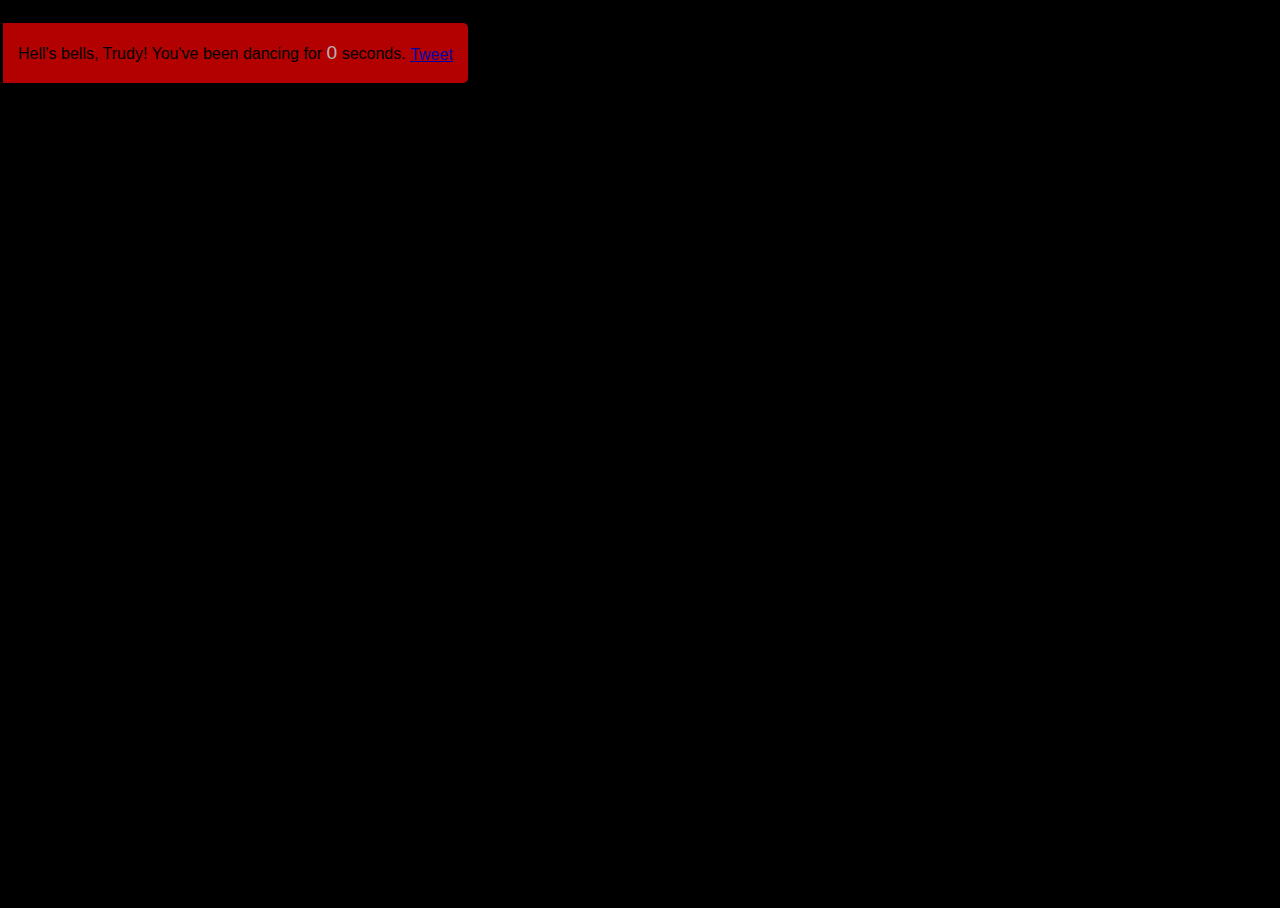
==== index.html @ 70b5bdf4 "Updated index page." ====
<html>
<head>
<title>Infinite Pete & Trudy Charleston</title>
<link rel="stylesheet" href="charleston.css">
<script src="charleston.js" type="text/javascript">
</script>
<script type="text/javascript">

  var _gaq = _gaq || [];
  _gaq.push(['_setAccount', 'UA-30450930-1']);
  _gaq.push(['_trackPageview']);

  (function() {
    var ga = document.createElement('script'); ga.type = 'text/javascript'; ga.async = true;
    ga.src = ('https:' == document.location.protocol ? 'https://ssl' : 'http://www') + '.google-analytics.com/ga.js';
    var s = document.getElementsByTagName('script')[0]; s.parentNode.insertBefore(ga, s);
  })();

</script>
</head>

<body onload="main();">
<video class="videoplayer" loop autoplay onended="this.play();">
Christ on a cracker, Trudy! Update your browser!
<audio loop autoplay onended="this.play();">
<source src="http://ecmendenhall.github.com/Infinite-Charleston/media/charleston.mp3" type="audio/mpeg" />
<source src="http://ecmendenhall.github.com/Infinite-Charleston/media/charleston.ogg" type="audio/ogg" />
</audio>
</video>
<div class="timer_box">
<p>Hell's bells, Trudy! You've been dancing for <a id="timer">0</a> seconds.
<a href="https://twitter.com/share" id="tweetbutton" class="twitter-share-button" data-text="Hell's bells, Trudy! How long are you going to dance the Charleston?" data-related="ecmendenhall" data-count="none">Tweet</a>
</p>
</div>
</body>
</html>
---- charleston.css ----
html {
	background-color: black;
}

.timer_box { 
	position: absolute;
	z-index: 1;
	background-color: red;
	opacity: .7;
	padding: 3px 15px; 
	margin-left: -5px;
	margin-top: 15px;
	font-family: "Futura", "Helvetica";
	border-top-right-radius: 5px;
	border-bottom-right-radius: 5px;	
}

.videoplayer { 
	position: absolute;
	z-index: -1;
	align: center;
	
	width: 100%;
	height: 100%;
}

#timer {
	display: inline;
	color: white;
	font-style: bold;
	font-size: 120%;
	vertical-align: center;
}

#tweetbutton {
	vertical-align: middle;
}
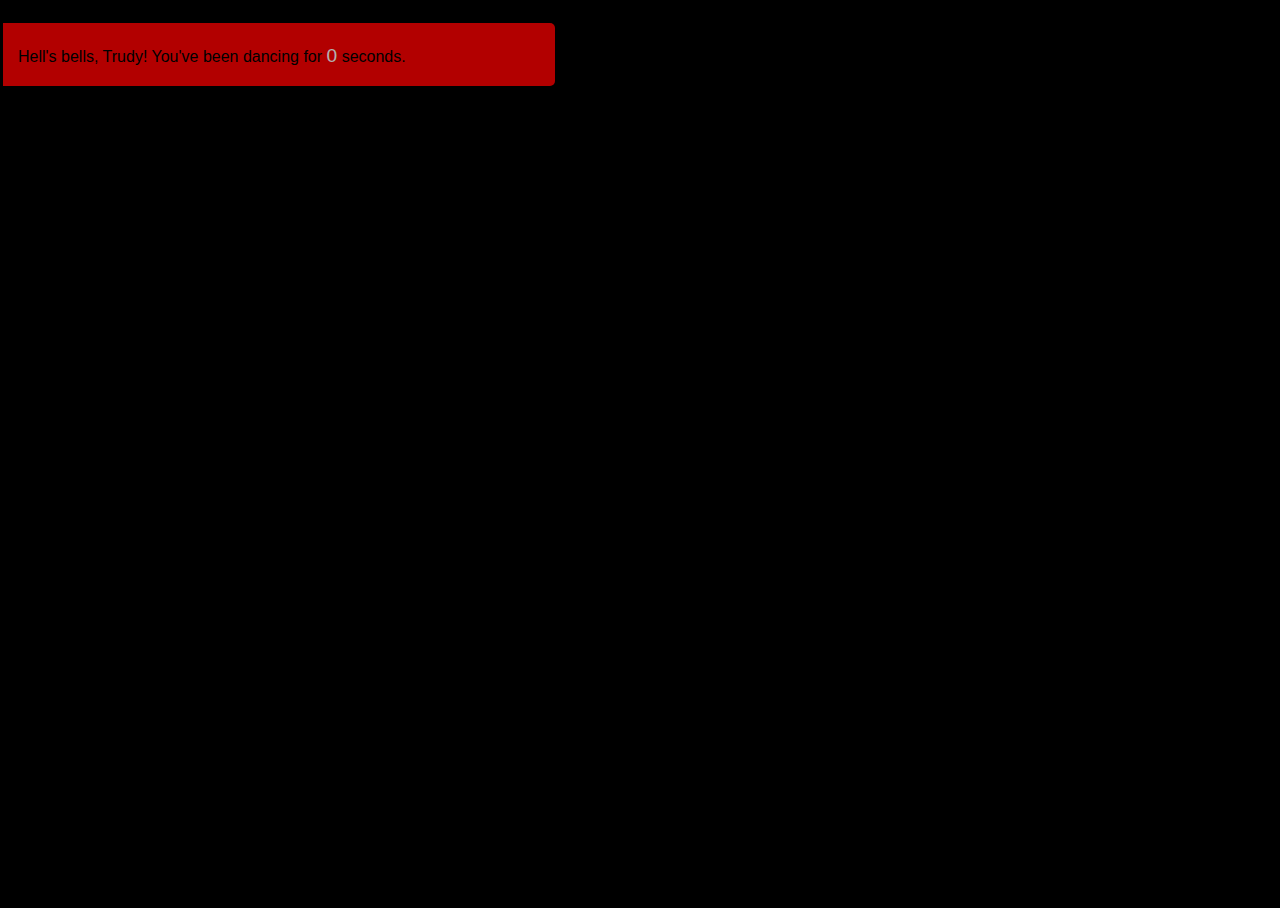
==== commit 67e79fa3: "Added iframe Tweet button." ====
--- a/index.html
+++ b/index.html
@@ -29,7 +29,9 @@
 </video>
 <div class="timer_box">
 <p>Hell's bells, Trudy! You've been dancing for <a id="timer">0</a> seconds.
-<a href="https://twitter.com/share" id="tweetbutton" class="twitter-share-button" data-text="Hell's bells, Trudy! How long are you going to dance the Charleston?" data-related="ecmendenhall" data-count="none">Tweet</a>
+<iframe allowtransparency="true" frameborder="0" scrolling="no"
+        src="//platform.twitter.com/widgets/tweet_button.html"
+        style="width:130px; height:20px;"></iframe>
 </p>
 </div>
 </body>
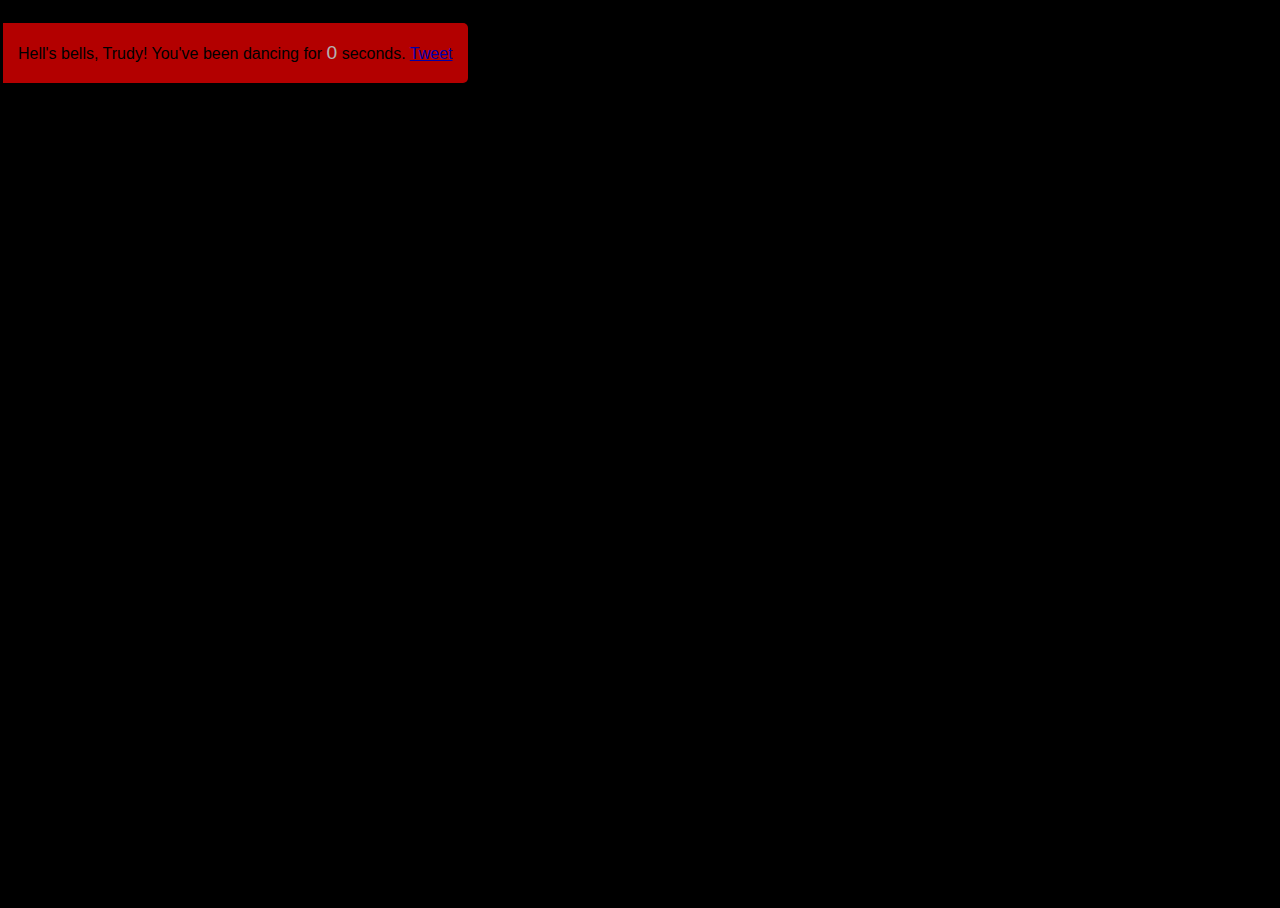
==== commit 00e01703: "Reverted tweet button changes." ====
--- a/index.html
+++ b/index.html
@@ -29,10 +29,8 @@
 </video>
 <div class="timer_box">
 <p>Hell's bells, Trudy! You've been dancing for <a id="timer">0</a> seconds.
-<iframe allowtransparency="true" frameborder="0" scrolling="no"
-        src="//platform.twitter.com/widgets/tweet_button.html"
-        style="width:130px; height:20px;"></iframe>
-</p>
+<a href="https://twitter.com/share" id="tweet-button" class="twitter-share-button" data-text="Hell's bells, Trudy! How long are you going to dance the Charleston?" data-related="ecmendenhall" data-count="none">Tweet</a>
+<script>!function(d,s,id){var js,fjs=d.getElementsByTagName(s)[0];if(!d.getElementById(id)){js=d.createElement(s);js.id=id;js.src="//platform.twitter.com/widgets.js";fjs.parentNode.insertBefore(js,fjs);}}(document,"script","twitter-wjs");</script></p>
 </div>
 </body>
 </html>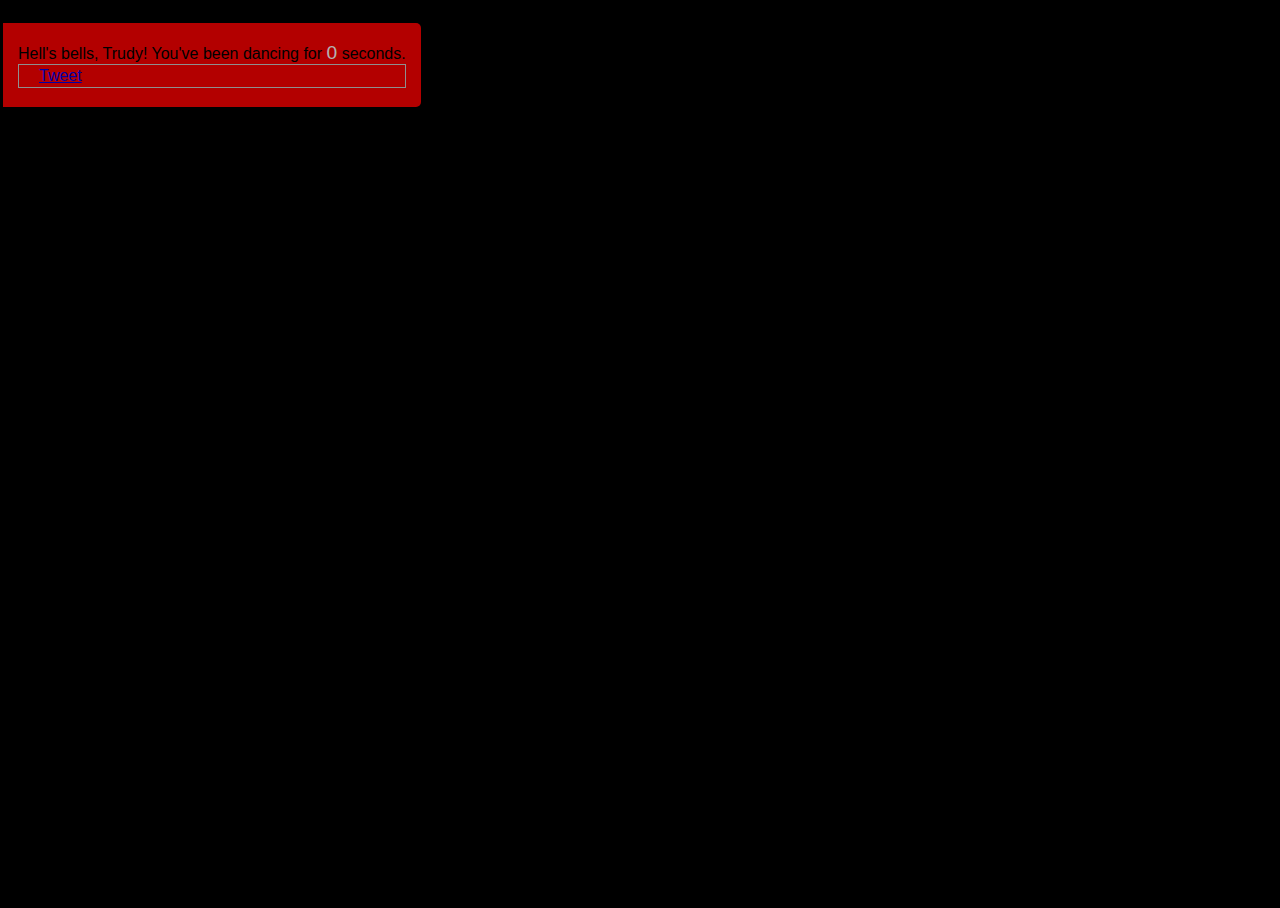
==== commit 02e57ab1: "Trying a homemade tweet button." ====
--- a/index.html
+++ b/index.html
@@ -29,8 +29,9 @@
 </video>
 <div class="timer_box">
 <p>Hell's bells, Trudy! You've been dancing for <a id="timer">0</a> seconds.
-<a href="https://twitter.com/share" id="tweet-button" class="twitter-share-button" data-text="Hell's bells, Trudy! How long are you going to dance the Charleston?" data-related="ecmendenhall" data-count="none">Tweet</a>
-<script>!function(d,s,id){var js,fjs=d.getElementsByTagName(s)[0];if(!d.getElementById(id)){js=d.createElement(s);js.id=id;js.src="//platform.twitter.com/widgets.js";fjs.parentNode.insertBefore(js,fjs);}}(document,"script","twitter-wjs");</script></p>
+<span id="custom-tweet-button">
+  <a href="https://twitter.com/share?url=https%3A%2F%2Fdev.twitter.com%2Fpages%2Ftweet-button" target="_blank">Tweet</a>
+</span></p>
 </div>
 </body>
 </html>--- a/charleston.css
+++ b/charleston.css
@@ -34,4 +34,11 @@
 
 #tweetbutton {
 	vertical-align: middle;
-}+}
+
+#custom-tweet-button a {
+    display: block;
+    padding: 2px 5px 2px 20px;
+    background: url('http://a4.twimg.com/images/favicon.ico') 1px center no-repeat;
+    border: 1px solid #ccc;
+  }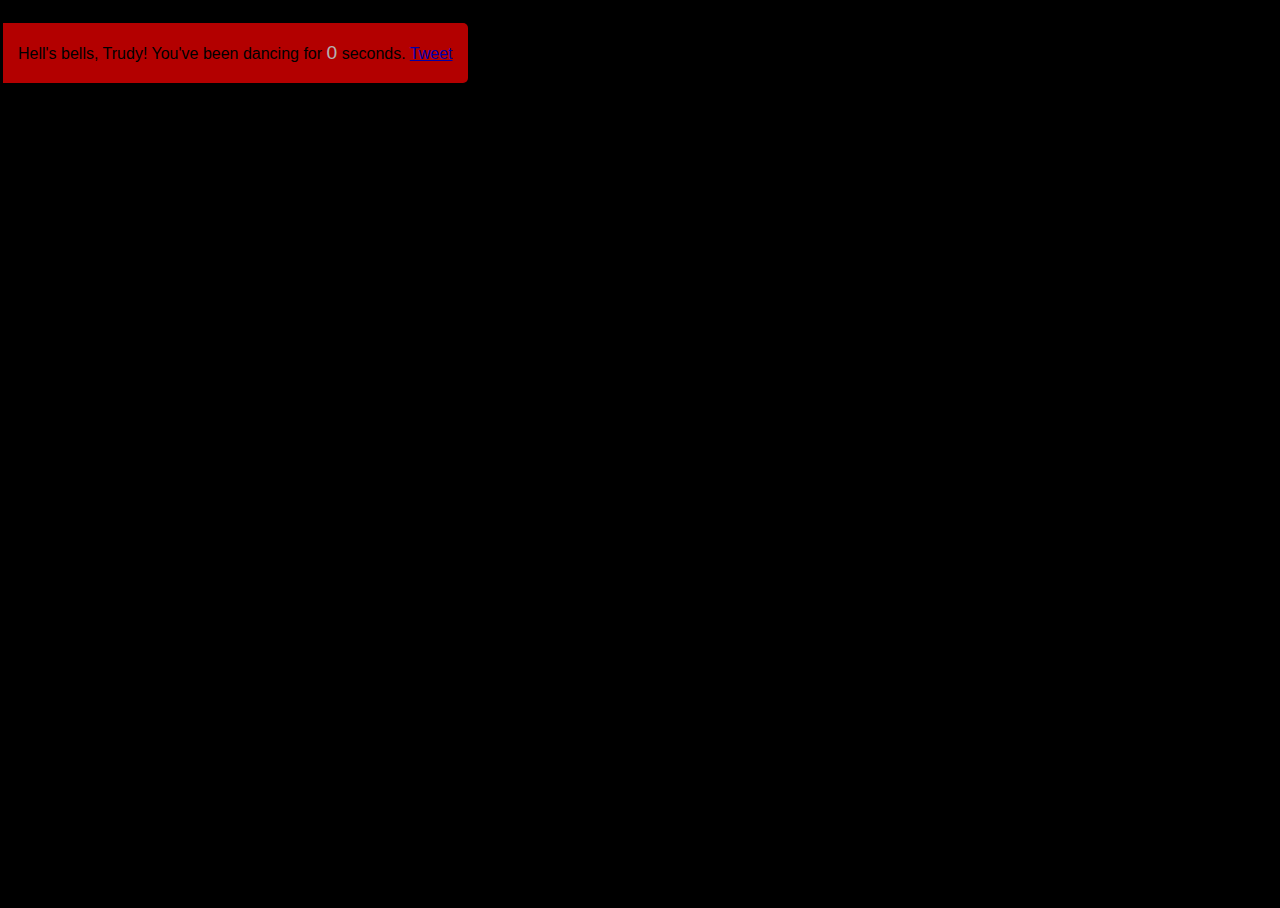
==== commit 2473d73b: "Added lightweight tweet button image." ====
--- a/index.html
+++ b/index.html
@@ -29,9 +29,8 @@
 </video>
 <div class="timer_box">
 <p>Hell's bells, Trudy! You've been dancing for <a id="timer">0</a> seconds.
-<span id="custom-tweet-button">
-  <a href="https://twitter.com/share?url=https%3A%2F%2Fdev.twitter.com%2Fpages%2Ftweet-button" target="_blank">Tweet</a>
-</span></p>
+  <a id="custom-tweet-button" href="https://twitter.com/share?url=http%3A%2F%2Fecmendenall.github.com%2FInfinite-Charleston%2F" target="_blank">Tweet</a>
+</p>
 </div>
 </body>
 </html>--- a/charleston.css
+++ b/charleston.css
@@ -36,9 +36,20 @@
 	vertical-align: middle;
 }
 
-#custom-tweet-button a {
-    display: block;
-    padding: 2px 5px 2px 20px;
-    background: url('http://a4.twimg.com/images/favicon.ico') 1px center no-repeat;
-    border: 1px solid #ccc;
-  }+#custom-tweet-button a
+{
+  display: block;
+  width: 55px;
+  height: 20px;
+  color: rgba(0,0,0,0);
+  font-size:0;
+  background: url("http://ecmendenhall.github.com/Infinite-Charleston/media/tweetbutton.png") no-repeat 0 0;
+}
+#custom-tweet-button a:hover
+{
+  background-position: 0 -21px;
+}
+#custom-tweet-button a:active
+{
+  background-position: 0 -42px;
+}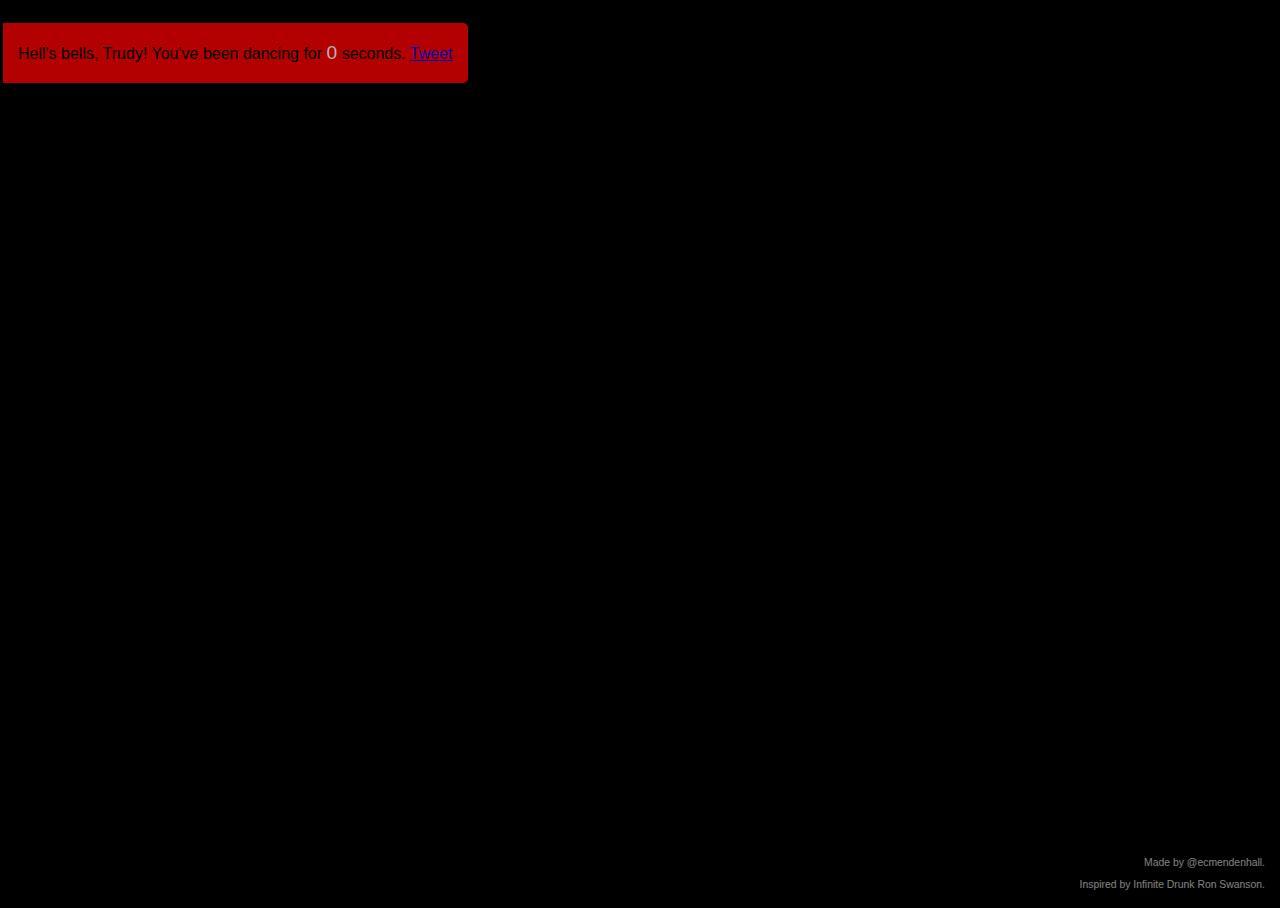
==== commit e6292a97: "Added madeby and attribution links" ====
--- a/index.html
+++ b/index.html
@@ -32,5 +32,8 @@
   <a id="custom-tweet-button" href="https://twitter.com/share?url=http%3A%2F%2Fecmendenall.github.com%2FInfinite-Charleston%2F" target="_blank">Tweet</a>
 </p>
 </div>
+<div class="madeby">
+<p>Made by <a href="http://twitter.com/ecmendenhall/">@ecmendenhall.</a></p><p>Inspired by <a href="http://drunkronswanson.com">Infinite Drunk Ron Swanson</a>.</p>
+</div>
 </body>
 </html>--- a/charleston.css
+++ b/charleston.css
@@ -22,6 +22,40 @@
 	
 	width: 100%;
 	height: 100%;
+}
+
+.madeby {
+	position: absolute;
+	bottom: 0px;
+	right: 15px;
+}
+
+.madeby p {
+	color: white;
+	font-family: "Helvetica";
+	opacity: .5;
+	font-size: 65%;
+	text-align: right;
+}
+
+.madeby a {
+	color: white;
+	text-decoration: none;
+}
+
+.madeby a:visited {
+	color: white;
+}
+
+.madeby p:hover {
+	color: white;
+	opacity: .9;
+}
+
+.madeby a:hover {
+	color: white;
+	opacity: .9;
+	text-decoration: underline;
 }
 
 #timer {
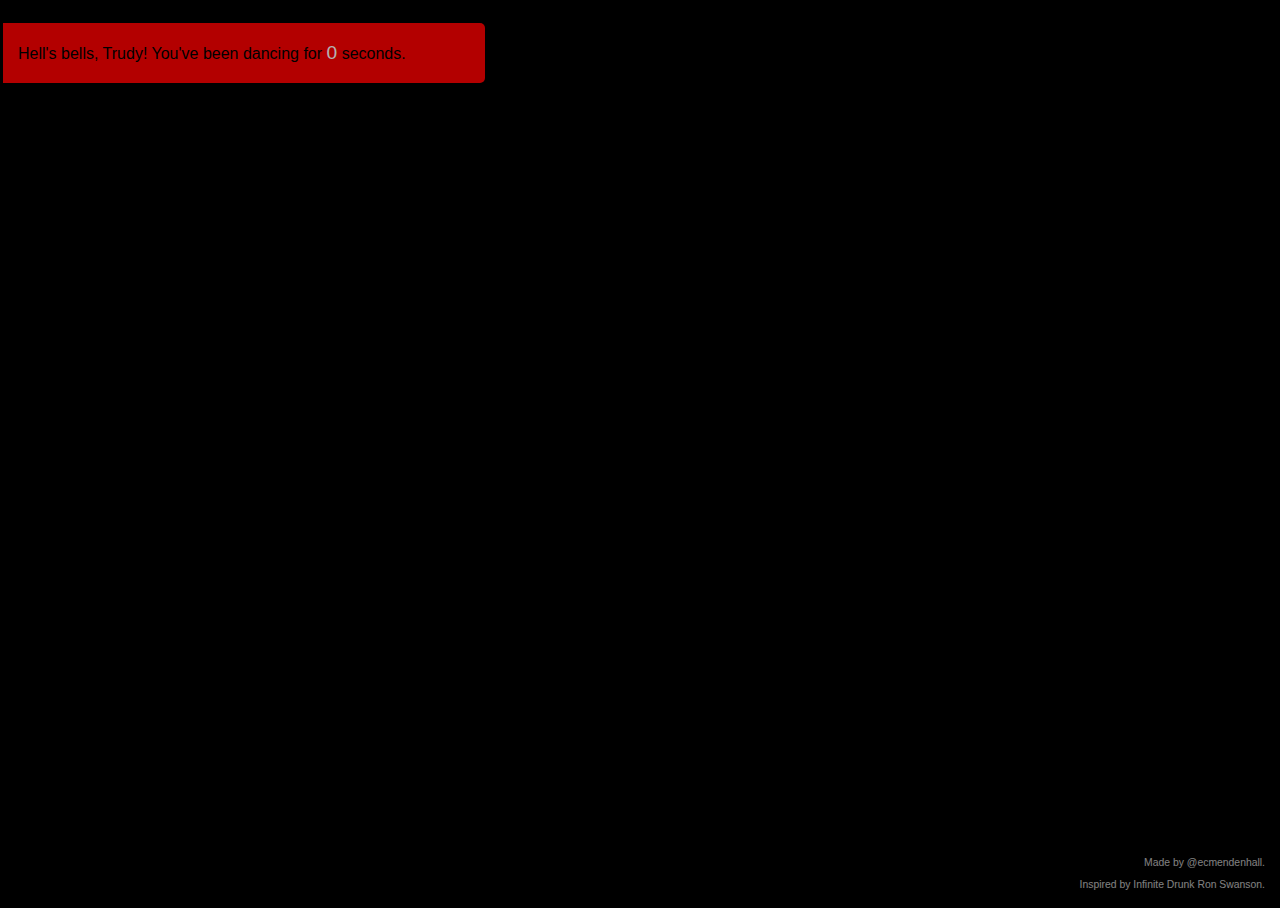
==== commit aa071cf1: "Style changes." ====
--- a/index.html
+++ b/index.html
@@ -27,9 +27,9 @@
 <source src="http://ecmendenhall.github.com/Infinite-Charleston/media/charleston.ogg" type="audio/ogg" />
 </audio>
 </video>
-<div class="timer_box">
-<p>Hell's bells, Trudy! You've been dancing for <a id="timer">0</a> seconds.
-  <a id="custom-tweet-button" href="https://twitter.com/share?url=http%3A%2F%2Fecmendenall.github.com%2FInfinite-Charleston%2F" target="_blank">Tweet</a>
+<div class="overlay_box">
+<p>
+Hell's bells, Trudy! You've been dancing for <a id="timer">0</a> seconds. <a id="custom-tweet-button" href="https://twitter.com/share?url=http%3A%2F%2Fecmendenall.github.com%2FInfinite-Charleston%2F" target="_blank">Tweet</a>
 </p>
 </div>
 <div class="madeby">
--- a/charleston.css
+++ b/charleston.css
@@ -2,7 +2,7 @@
 	background-color: black;
 }
 
-.timer_box { 
+.overlay_box { 
 	position: absolute;
 	z-index: 1;
 	background-color: red;
@@ -12,7 +12,8 @@
 	margin-top: 15px;
 	font-family: "Futura", "Helvetica";
 	border-top-right-radius: 5px;
-	border-bottom-right-radius: 5px;	
+	border-bottom-right-radius: 5px;
+	vertical-align: middle;	
 }
 
 .videoplayer { 
@@ -63,27 +64,30 @@
 	color: white;
 	font-style: bold;
 	font-size: 120%;
-	vertical-align: center;
 }
 
-#tweetbutton {
-	vertical-align: middle;
-}
 
-#custom-tweet-button a
+#custom-tweet-button
 {
-  display: block;
+  display: inline;
   width: 55px;
   height: 20px;
   color: rgba(0,0,0,0);
   font-size:0;
+  padding: 10px 30px;
+  margin: 10px 0px;
   background: url("http://ecmendenhall.github.com/Infinite-Charleston/media/tweetbutton.png") no-repeat 0 0;
+  vertical-align: middle;
+
+ 
 }
-#custom-tweet-button a:hover
+
+#custom-tweet-button:hover
 {
   background-position: 0 -21px;
 }
-#custom-tweet-button a:active
+
+#custom-tweet-button:active
 {
   background-position: 0 -42px;
 }